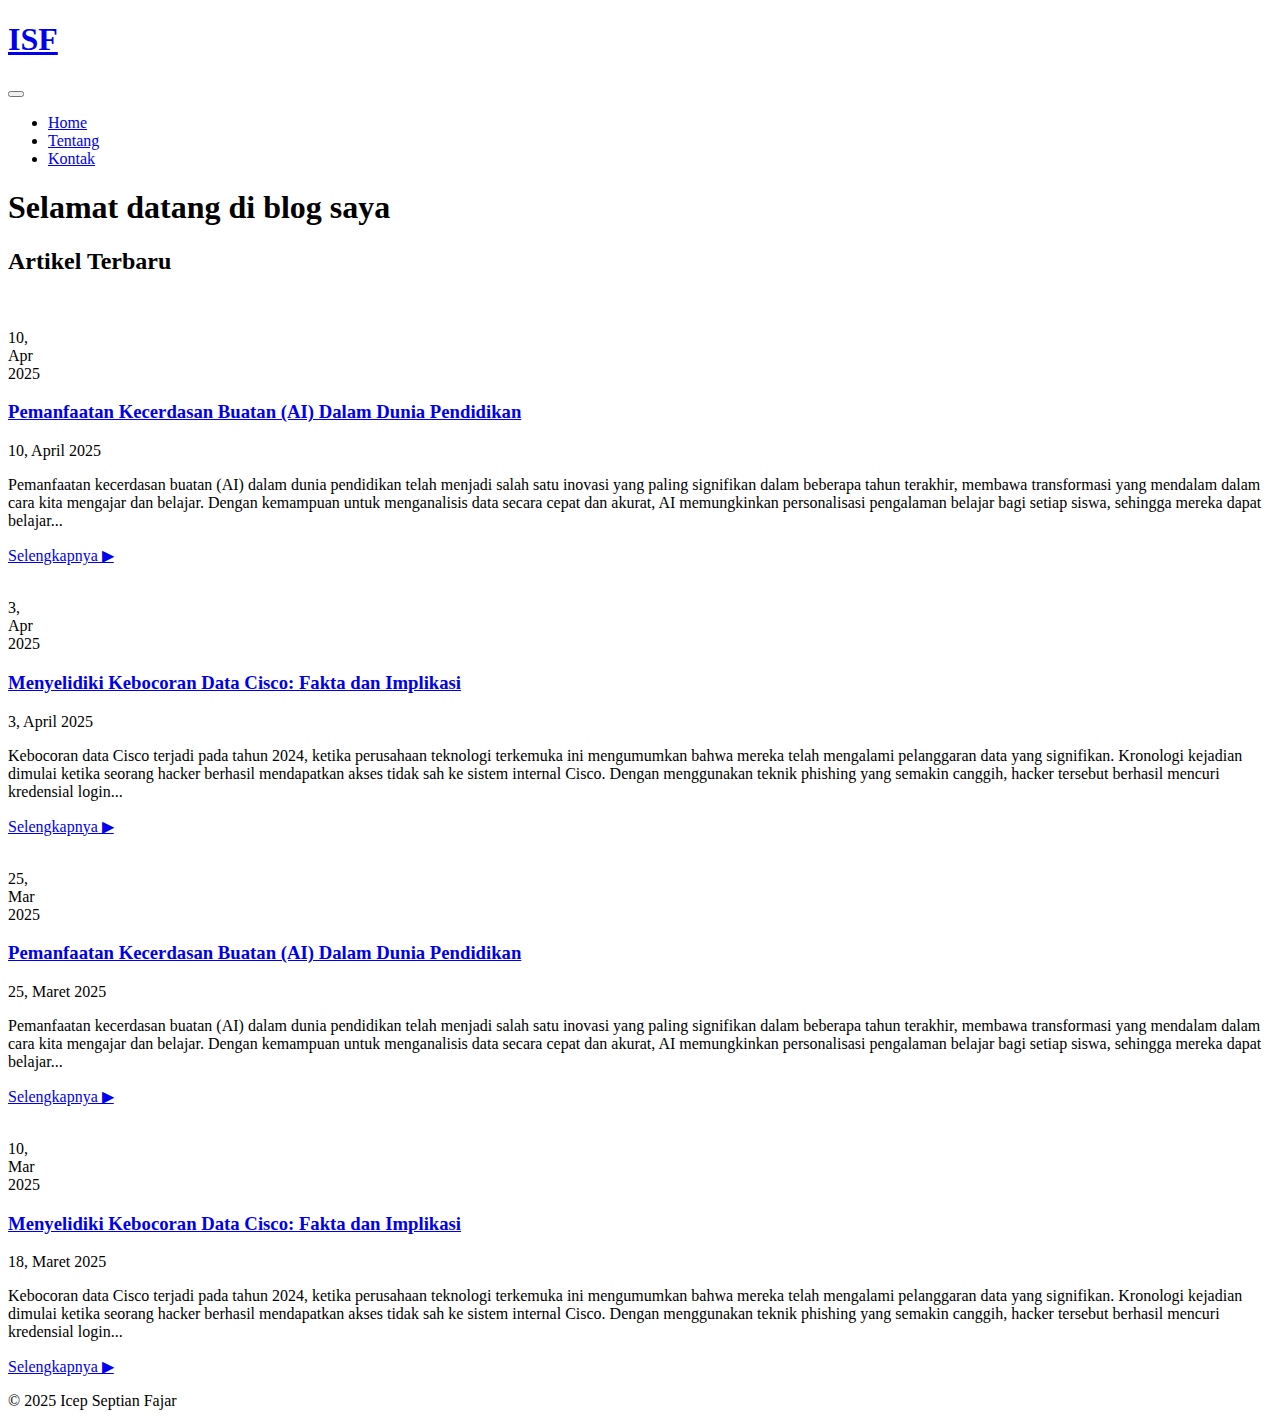
==== index.html @ f0180a8c "create base project" ====
<!DOCTYPE html>
<html lang="en">
    <head>
        <meta charset="UTF-8">
        <meta name="viewport" content="width=device-width, initial-scale=1.0">
        <title>Personal Blog - Icep Septian Fajar</title>
        <link rel="stylesheet" href="styles.css">
        <link rel="icon" href="img/icon.png" type="image/png">
        <link href="https://cdn.jsdelivr.net/npm/bootstrap@5.3.5/dist/css/bootstrap.min.css" rel="stylesheet" integrity="sha384-SgOJa3DmI69IUzQ2PVdRZhwQ+dy64/BUtbMJw1MZ8t5HZApcHrRKUc4W0kG879m7" crossorigin="anonymous">
        <link rel="stylesheet" href="styles/styles.css">
    </head>
    <body>
      <div class="container-xxxl">
        <nav class="navbar navbar-expand-lg bg-body-secondary px-3 sticky-top">
          <div class="container-fluid">
            <a class="navbar-brand text-" href="#">
              <h1>ISF</h1>
            </a>
            <button class="navbar-toggler" type="button" data-bs-toggle="collapse" data-bs-target="#navbarSupportedContent" aria-controls="navbarSupportedContent" aria-expanded="false" aria-label="Toggle navigation">
              <span class="navbar-toggler-icon"></span>
            </button>
            <div class="collapse navbar-collapse" id="navbarSupportedContent">
              <ul class="navbar-nav ms-auto mb-2 mb-lg-0">
                <li class="nav-item">
                  <a class="nav-link active" aria-current="page" href="#">Home</a>
                </li>
                <li class="nav-item">
                  <a class="nav-link" href="tentang">Tentang</a>
                </li>
                <li class="nav-item">
                  <a class="nav-link" href="kontak">Kontak</a>
                </li>
              </ul>
            </div>
          </div>
        </nav>
        <header class="px-3">
          <div class="container-fluid py-5">
            <div class="row">
              <div class="col-12 text-center">
                <h1>Selamat datang di blog saya</h1>
              </div>
          </div>
        </header>
        <main class="px-3">
          <div class="container-fluid py-2">
            <div class="row">
              <div class="col-12">
                <h2>Artikel Terbaru</h2>
              </div>
            </div>
            <div class="row row-cols justify-content-center py-2">
              <div class="col col-lg-6">
                <div class="card h-100">
                  <a href="4"><img class="img-fluid img-fit card-img-top position-relative" src="https://substackcdn.com/image/fetch/w_1200,h_600,c_fill,f_jpg,q_auto:good,fl_progressive:steep,g_auto/https%3A%2F%2Fsubstack-post-media.s3.amazonaws.com%2Fpublic%2Fimages%2F1582b354-6736-4fbd-99c1-2570cf528443_1024x682.jpeg" alt=""></a>
                  <p class="position-absolute bg-light text-center p-2 rounded-end">10, <br> Apr <br> 2025</p>
                  <div class="card-body">
                    <a href="4" class="link-underline link-underline-opacity-0 text-dark"><h3>Pemanfaatan Kecerdasan Buatan (AI) Dalam Dunia Pendidikan</h3></a>
                    <p class="">10, April 2025</p>
                    <div class="text-start">
                      <p>Pemanfaatan kecerdasan buatan (AI) dalam dunia pendidikan telah menjadi salah satu inovasi yang paling signifikan dalam beberapa tahun terakhir, membawa transformasi yang mendalam dalam cara kita mengajar dan belajar. Dengan kemampuan untuk menganalisis data secara cepat dan akurat, AI memungkinkan personalisasi pengalaman belajar bagi setiap siswa, sehingga mereka dapat belajar...</p>
                      <a href="4" class="link-underline link-underline-opacity-0 text-dark">Selengkapnya ▶</a>
                    </div>
                  </div>
                </div>
              </div>
              <div class="col col-lg-6">
                <div class="card h-100">
                  <a href="3"><img class="img-fluid img-fit card-img-top" src="https://www.dailycsr.com/photo/art/grande/73535680-51176338.jpg?v=1686905024" alt=""></a>
                  <p class="position-absolute bg-light text-center p-2 rounded-end">3, <br> Apr <br> 2025</p>
                  <div class="card-body">
                    <h3><a href="3" class="link-underline link-underline-opacity-0 text-dark">Menyelidiki Kebocoran Data Cisco: Fakta dan Implikasi</a></h3>
                    <p class="">3, April 2025</p>
                    <div class="text-start">
                      <p>Kebocoran data Cisco terjadi pada tahun 2024, ketika perusahaan teknologi terkemuka ini mengumumkan bahwa mereka telah mengalami pelanggaran data yang signifikan. Kronologi kejadian dimulai ketika seorang hacker berhasil mendapatkan akses tidak sah ke sistem internal Cisco. Dengan menggunakan teknik phishing yang semakin canggih, hacker tersebut berhasil mencuri kredensial login...</p>
                      <a href="3" class="link-underline link-underline-opacity-0 text-dark">Selengkapnya ▶</a>
                    </div>
                  </div>
                </div>
              </div>
            </div>
            <div class="row row-cols justify-content-center py-5">
              <div class="col">
                <div class="card h-100">
                  <a href="2"><img class="img-fluid img-fit card-img-top" src="https://substackcdn.com/image/fetch/w_1200,h_600,c_fill,f_jpg,q_auto:good,fl_progressive:steep,g_auto/https%3A%2F%2Fsubstack-post-media.s3.amazonaws.com%2Fpublic%2Fimages%2F1582b354-6736-4fbd-99c1-2570cf528443_1024x682.jpeg" alt=""></a>
                  <p class="position-absolute bg-light text-center p-2 rounded-end">25, <br> Mar <br> 2025</p>
                  <div class="card-body">
                    <h3><a href="2" class="link-underline link-underline-opacity-0 text-dark">Pemanfaatan Kecerdasan Buatan (AI) Dalam Dunia Pendidikan</a></h3>
                    <p class="">25, Maret 2025</p>
                    <div class="text-start">
                      <p>Pemanfaatan kecerdasan buatan (AI) dalam dunia pendidikan telah menjadi salah satu inovasi yang paling signifikan dalam beberapa tahun terakhir, membawa transformasi yang mendalam dalam cara kita mengajar dan belajar. Dengan kemampuan untuk menganalisis data secara cepat dan akurat, AI memungkinkan personalisasi pengalaman belajar bagi setiap siswa, sehingga mereka dapat belajar...</p>
                      <a href="2" class="link-underline link-underline-opacity-0 text-dark">Selengkapnya ▶</a>
                    </div>
                  </div>
                </div>
              </div>
              <div class="col">
                <div class="card h-100">
                  <a href="1"><img class="img-fluid img-fit card-img-top" src="https://www.dailycsr.com/photo/art/grande/73535680-51176338.jpg?v=1686905024" alt=""></a>
                  <p class="position-absolute bg-light text-center p-2 rounded-end">10, <br> Mar <br> 2025</p>
                  <div class="card-body">
                    <h3><a href="1" class="link-underline link-underline-opacity-0 text-dark">Menyelidiki Kebocoran Data Cisco: Fakta dan Implikasi</a></h3>
                    <p class="">18, Maret 2025</p>
                    <div class="text-start">
                      <p>Kebocoran data Cisco terjadi pada tahun 2024, ketika perusahaan teknologi terkemuka ini mengumumkan bahwa mereka telah mengalami pelanggaran data yang signifikan. Kronologi kejadian dimulai ketika seorang hacker berhasil mendapatkan akses tidak sah ke sistem internal Cisco. Dengan menggunakan teknik phishing yang semakin canggih, hacker tersebut berhasil mencuri kredensial login...</p>
                      <a href="1" class="link-underline link-underline-opacity-0 text-dark">Selengkapnya ▶</a>
                    </div>
                  </div>
                </div>
              </div>
            </div>
          </div>
        </main>
        <footer class="bg-light text-center text-lg-start px-3">
          <div class="text-center p-3">
            <p>© 2025 Icep Septian Fajar</p>
          </div>
        </footer>
      </div>
        

        <script src="https://cdn.jsdelivr.net/npm/bootstrap@5.3.5/dist/js/bootstrap.bundle.min.js" integrity="sha384-k6d4wzSIapyDyv1kpU366/PK5hCdSbCRGRCMv+eplOQJWyd1fbcAu9OCUj5zNLiq" crossorigin="anonymous"></script>
    </body>
---- styles/styles.css ----
.container-xxxl {
    max-width: 1400px;
    margin: 0 auto;
}
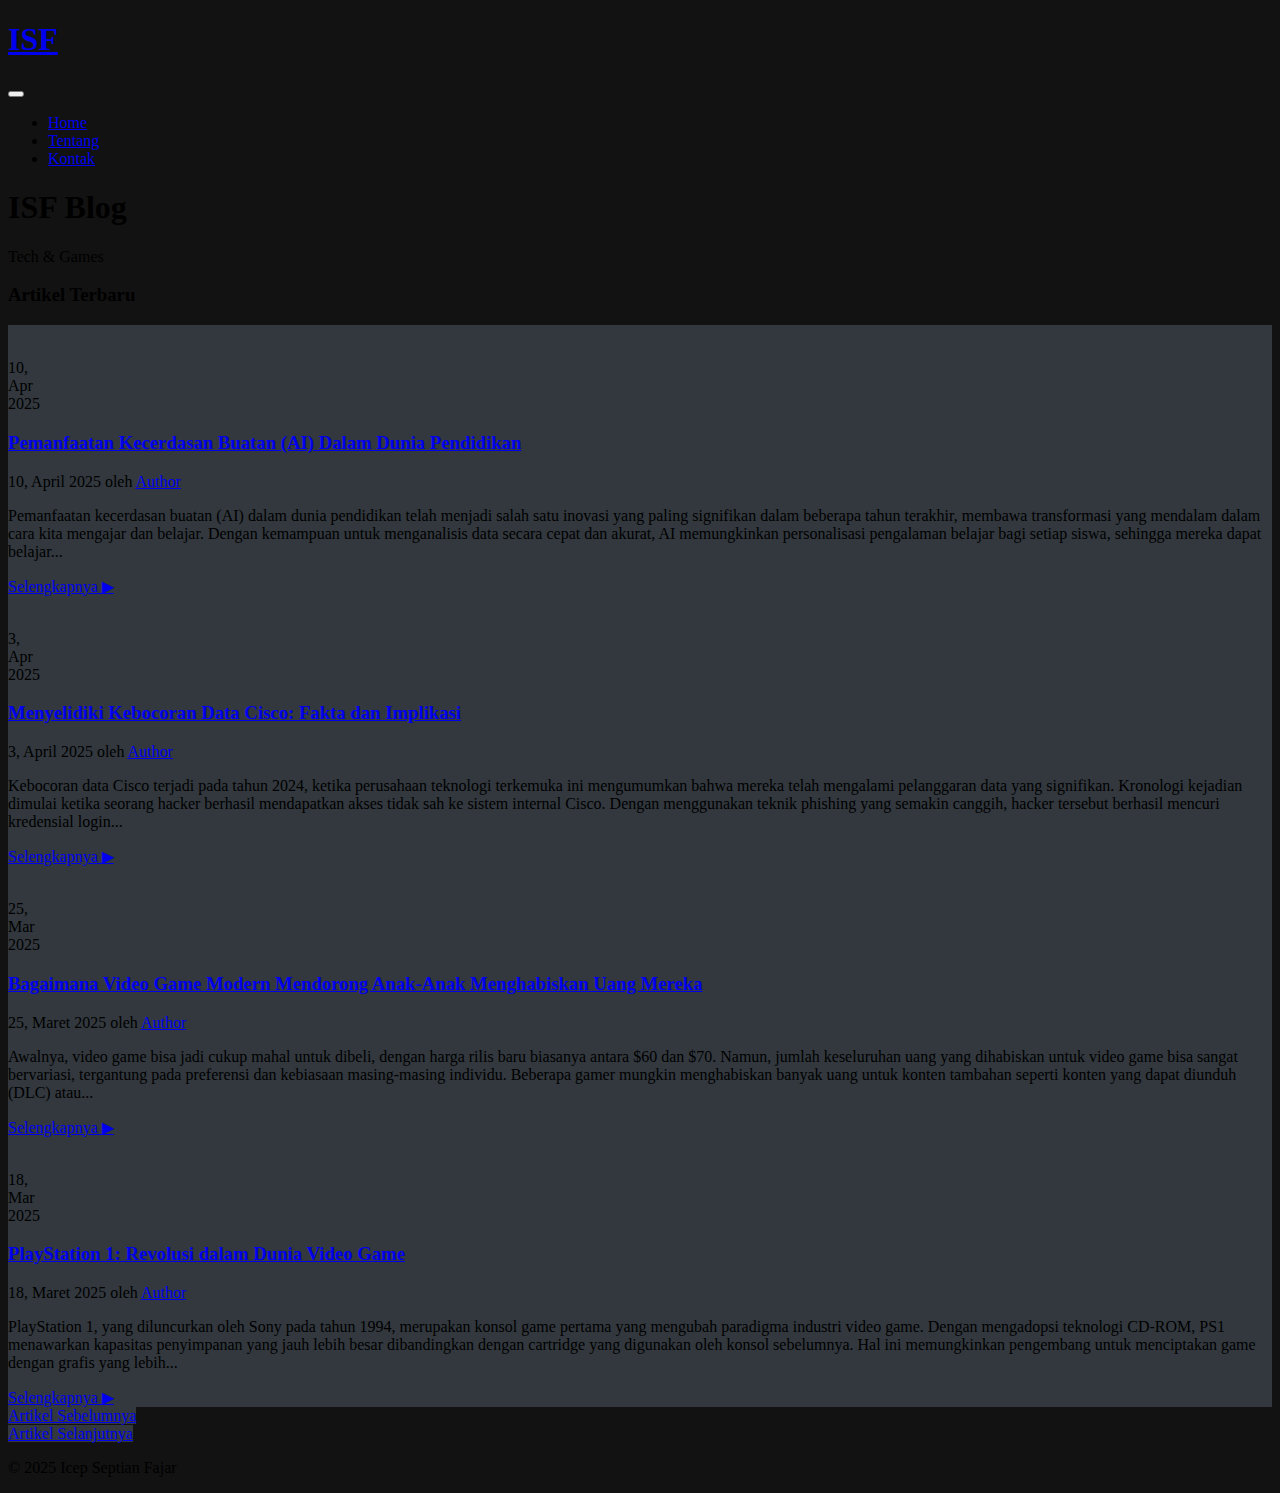
==== commit cae0ac72: "CSS for home's index.html" ====
--- a/index.html
+++ b/index.html
@@ -9,12 +9,12 @@
         <link href="https://cdn.jsdelivr.net/npm/bootstrap@5.3.5/dist/css/bootstrap.min.css" rel="stylesheet" integrity="sha384-SgOJa3DmI69IUzQ2PVdRZhwQ+dy64/BUtbMJw1MZ8t5HZApcHrRKUc4W0kG879m7" crossorigin="anonymous">
         <link rel="stylesheet" href="styles/styles.css">
     </head>
-    <body>
-      <div class="container-xxxl">
-        <nav class="navbar navbar-expand-lg bg-body-secondary px-3 sticky-top">
-          <div class="container-fluid">
-            <a class="navbar-brand text-" href="#">
-              <h1>ISF</h1>
+    <body class="bg-custom text-light">
+      <div class="container-xxxl bg-dark">
+        <nav class="shadow navbar navbar-expand-lg px-3 sticky-top border-bottom border-light-subtle bg-dark border-bottom border-body" data-bs-theme="dark">
+          <div class="container-xl">
+            <a class="navbar-brand" href="#">
+              <h1 class="fw-bolder text-light">ISF</h1>
             </a>
             <button class="navbar-toggler" type="button" data-bs-toggle="collapse" data-bs-target="#navbarSupportedContent" aria-controls="navbarSupportedContent" aria-expanded="false" aria-label="Toggle navigation">
               <span class="navbar-toggler-icon"></span>
@@ -22,97 +22,106 @@
             <div class="collapse navbar-collapse" id="navbarSupportedContent">
               <ul class="navbar-nav ms-auto mb-2 mb-lg-0">
                 <li class="nav-item">
-                  <a class="nav-link active" aria-current="page" href="#">Home</a>
+                  <a class="nav-link active text-light" aria-current="page" href="#">Home</a>
                 </li>
                 <li class="nav-item">
-                  <a class="nav-link" href="tentang">Tentang</a>
+                  <a class="nav-link text-light" href="tentang">Tentang</a>
                 </li>
                 <li class="nav-item">
-                  <a class="nav-link" href="kontak">Kontak</a>
+                  <a class="nav-link text-light" href="kontak">Kontak</a>
                 </li>
               </ul>
             </div>
           </div>
         </nav>
         <header class="px-3">
-          <div class="container-fluid py-5">
-            <div class="row">
-              <div class="col-12 text-center">
-                <h1>Selamat datang di blog saya</h1>
+          <div class="container-xl py-5">
+            <div class="row justify-content-center">
+              <div class="col-lg-12 text-center pt-5">
+                <h1 class="fw-bolder">ISF Blog</h1>
+                <p>Tech & Games </p>
               </div>
           </div>
         </header>
         <main class="px-3">
-          <div class="container-fluid py-2">
+          <div class="container-xl">
             <div class="row">
-              <div class="col-12">
-                <h2>Artikel Terbaru</h2>
+              <div class="col-12 pb-3">
+                <h3>Artikel Terbaru</h3>
               </div>
             </div>
-            <div class="row row-cols justify-content-center py-2">
-              <div class="col col-lg-6">
-                <div class="card h-100">
+            <div class="row row-cols justify-content-center pb-1">
+              <div class="col-lg-6 mb-5">
+                <div class="card h-100 card-bg text-light shadow">
                   <a href="4"><img class="img-fluid img-fit card-img-top position-relative" src="https://substackcdn.com/image/fetch/w_1200,h_600,c_fill,f_jpg,q_auto:good,fl_progressive:steep,g_auto/https%3A%2F%2Fsubstack-post-media.s3.amazonaws.com%2Fpublic%2Fimages%2F1582b354-6736-4fbd-99c1-2570cf528443_1024x682.jpeg" alt=""></a>
-                  <p class="position-absolute bg-light text-center p-2 rounded-end">10, <br> Apr <br> 2025</p>
+                  <p class="fst-italic card-date position-absolute card-bg text-center p-2 rounded-bottom">10, <br> Apr <br> 2025</p>
                   <div class="card-body">
-                    <a href="4" class="link-underline link-underline-opacity-0 text-dark"><h3>Pemanfaatan Kecerdasan Buatan (AI) Dalam Dunia Pendidikan</h3></a>
-                    <p class="">10, April 2025</p>
+                    <a href="4" class="link-underline link-underline-opacity-0 text-light"><h3>Pemanfaatan Kecerdasan Buatan (AI) Dalam Dunia Pendidikan</h3></a>
+                    <p class="fst-italic">10, April 2025 oleh <a class="link-underline link-underline-opacity-0 text-light" href="tentang/">Author</a></p>
                     <div class="text-start">
                       <p>Pemanfaatan kecerdasan buatan (AI) dalam dunia pendidikan telah menjadi salah satu inovasi yang paling signifikan dalam beberapa tahun terakhir, membawa transformasi yang mendalam dalam cara kita mengajar dan belajar. Dengan kemampuan untuk menganalisis data secara cepat dan akurat, AI memungkinkan personalisasi pengalaman belajar bagi setiap siswa, sehingga mereka dapat belajar...</p>
-                      <a href="4" class="link-underline link-underline-opacity-0 text-dark">Selengkapnya ▶</a>
+                      <a href="4" class="link-underline link-underline-opacity-0 text-light">Selengkapnya ▶</a>
                     </div>
                   </div>
                 </div>
               </div>
-              <div class="col col-lg-6">
-                <div class="card h-100">
+              <div class="col-lg-6 mb-5">
+                <div class="card h-100 card-bg text-light shadow">
                   <a href="3"><img class="img-fluid img-fit card-img-top" src="https://www.dailycsr.com/photo/art/grande/73535680-51176338.jpg?v=1686905024" alt=""></a>
-                  <p class="position-absolute bg-light text-center p-2 rounded-end">3, <br> Apr <br> 2025</p>
+                  <p class="fst-italic card-date position-absolute card-bg text-center p-2 rounded-bottom">3, <br> Apr <br> 2025</p>
                   <div class="card-body">
-                    <h3><a href="3" class="link-underline link-underline-opacity-0 text-dark">Menyelidiki Kebocoran Data Cisco: Fakta dan Implikasi</a></h3>
-                    <p class="">3, April 2025</p>
+                    <h3><a href="3" class="link-underline link-underline-opacity-0 text-light">Menyelidiki Kebocoran Data Cisco: Fakta dan Implikasi</a></h3>
+                    <p class="fst-italic">3, April 2025 oleh <a class="link-underline link-underline-opacity-0 text-light" href="tentang/">Author</a></p>
                     <div class="text-start">
                       <p>Kebocoran data Cisco terjadi pada tahun 2024, ketika perusahaan teknologi terkemuka ini mengumumkan bahwa mereka telah mengalami pelanggaran data yang signifikan. Kronologi kejadian dimulai ketika seorang hacker berhasil mendapatkan akses tidak sah ke sistem internal Cisco. Dengan menggunakan teknik phishing yang semakin canggih, hacker tersebut berhasil mencuri kredensial login...</p>
-                      <a href="3" class="link-underline link-underline-opacity-0 text-dark">Selengkapnya ▶</a>
+                      <a href="3" class="link-underline link-underline-opacity-0 text-light">Selengkapnya ▶</a>
                     </div>
                   </div>
                 </div>
               </div>
             </div>
-            <div class="row row-cols justify-content-center py-5">
-              <div class="col">
-                <div class="card h-100">
-                  <a href="2"><img class="img-fluid img-fit card-img-top" src="https://substackcdn.com/image/fetch/w_1200,h_600,c_fill,f_jpg,q_auto:good,fl_progressive:steep,g_auto/https%3A%2F%2Fsubstack-post-media.s3.amazonaws.com%2Fpublic%2Fimages%2F1582b354-6736-4fbd-99c1-2570cf528443_1024x682.jpeg" alt=""></a>
-                  <p class="position-absolute bg-light text-center p-2 rounded-end">25, <br> Mar <br> 2025</p>
+            <div class="row row-cols justify-content-center pb-5">
+              <div class="col-lg-6 mb-5">
+                <div class="card h-100 card-bg text-light shadow">
+                  <a href="2"><img class="img-fluid img-fit card-img-top" src="https://www.trustedreviews.com/wp-content/uploads/sites/7/2024/02/GameSir-X3-8-1-1024x576.jpeg" alt=""></a>
+                  <p class="fst-italic card-date position-absolute card-bg text-center p-2 rounded-bottom">25, <br> Mar <br> 2025</p>
                   <div class="card-body">
-                    <h3><a href="2" class="link-underline link-underline-opacity-0 text-dark">Pemanfaatan Kecerdasan Buatan (AI) Dalam Dunia Pendidikan</a></h3>
-                    <p class="">25, Maret 2025</p>
+                    <h3><a href="2" class="link-underline link-underline-opacity-0 text-light">Bagaimana Video Game Modern Mendorong Anak-Anak Menghabiskan Uang Mereka </a></h3>
+                    <p class="fst-italic">25, Maret 2025 oleh <a class="link-underline link-underline-opacity-0 text-light" href="tentang/">Author</a></p>
                     <div class="text-start">
-                      <p>Pemanfaatan kecerdasan buatan (AI) dalam dunia pendidikan telah menjadi salah satu inovasi yang paling signifikan dalam beberapa tahun terakhir, membawa transformasi yang mendalam dalam cara kita mengajar dan belajar. Dengan kemampuan untuk menganalisis data secara cepat dan akurat, AI memungkinkan personalisasi pengalaman belajar bagi setiap siswa, sehingga mereka dapat belajar...</p>
-                      <a href="2" class="link-underline link-underline-opacity-0 text-dark">Selengkapnya ▶</a>
+                      <p>Awalnya, video game bisa jadi cukup mahal untuk dibeli, dengan harga rilis baru biasanya antara $60 dan $70. Namun, jumlah keseluruhan uang yang dihabiskan untuk video game bisa sangat bervariasi, tergantung pada preferensi dan kebiasaan masing-masing individu. Beberapa gamer mungkin menghabiskan banyak uang untuk konten tambahan seperti konten yang dapat diunduh (DLC) atau...</p>
+                      <a href="2" class="link-underline link-underline-opacity-0 text-light">Selengkapnya ▶</a>
                     </div>
                   </div>
                 </div>
               </div>
-              <div class="col">
-                <div class="card h-100">
-                  <a href="1"><img class="img-fluid img-fit card-img-top" src="https://www.dailycsr.com/photo/art/grande/73535680-51176338.jpg?v=1686905024" alt=""></a>
-                  <p class="position-absolute bg-light text-center p-2 rounded-end">10, <br> Mar <br> 2025</p>
+              <div class="col-lg-6 mb-5">
+                <div class="card h-100 card-bg text-light shadow">
+                  <a href="1"><img class="img-fluid img-fit card-img-top" src="https://gamerblog.ir/uploads/images/blogs/674eceddf22ad39e29d39bb4/ps1.webp" alt=""></a>
+                  <p class="fst-italic  card-date position-absolute card-bg text-center p-2 rounded-bottom">18, <br> Mar <br> 2025</p>
                   <div class="card-body">
-                    <h3><a href="1" class="link-underline link-underline-opacity-0 text-dark">Menyelidiki Kebocoran Data Cisco: Fakta dan Implikasi</a></h3>
-                    <p class="">18, Maret 2025</p>
+                    <h3><a href="1" class="link-underline link-underline-opacity-0 text-light">PlayStation 1: Revolusi dalam Dunia Video Game</a></h3>
+                    <p class="fst-italic">18, Maret 2025 oleh <a class="link-underline link-underline-opacity-0 text-light" href="tentang/">Author</a></p>
                     <div class="text-start">
-                      <p>Kebocoran data Cisco terjadi pada tahun 2024, ketika perusahaan teknologi terkemuka ini mengumumkan bahwa mereka telah mengalami pelanggaran data yang signifikan. Kronologi kejadian dimulai ketika seorang hacker berhasil mendapatkan akses tidak sah ke sistem internal Cisco. Dengan menggunakan teknik phishing yang semakin canggih, hacker tersebut berhasil mencuri kredensial login...</p>
-                      <a href="1" class="link-underline link-underline-opacity-0 text-dark">Selengkapnya ▶</a>
+                      <p>PlayStation 1, yang diluncurkan oleh Sony pada tahun 1994, merupakan konsol game pertama yang mengubah paradigma industri video game. Dengan mengadopsi teknologi CD-ROM, PS1 menawarkan kapasitas penyimpanan yang jauh lebih besar dibandingkan dengan cartridge yang digunakan oleh konsol sebelumnya. Hal ini memungkinkan pengembang untuk menciptakan game dengan grafis yang lebih...</p>
+                      <a href="1" class="link-underline link-underline-opacity-0 text-light">Selengkapnya ▶</a>
                     </div>
                   </div>
                 </div>
               </div>
             </div>
+            <div class="row justify-content-between mb-5">
+              <div class="col-sm-4 text-start">
+                <a class="link-underline link-underline-opacity-0 text-light card-bg shadow rounded p-3" href="#">Artikel Sebelumnya</a>
+              </div>
+              <div class="col-sm-4 text-end">
+                <a class="link-underline link-underline-opacity-0 text-light card-bg shadow rounded p-3" href="#">Artikel Selanjutnya</a>
+              </div>
+            </div>
           </div>
         </main>
-        <footer class="bg-light text-center text-lg-start px-3">
-          <div class="text-center p-3">
+        <footer class="bg-dark text-center text-lg-start px-3">
+          <div class="text-center p-3 container-xl">
             <p>© 2025 Icep Septian Fajar</p>
           </div>
         </footer>
--- a/styles/styles.css
+++ b/styles/styles.css
@@ -1,4 +1,17 @@
 .container-xxxl {
     max-width: 1400px;
     margin: 0 auto;
+}
+.bg-custom {
+    background-color: #121212;
+}
+.card-bg {
+    background-color: #32383e;
+}
+.card-date {
+    left: 8px;
+}
+a:hover {
+    opacity: 0.9;
+    transition: opacity 0.5s ease;
 }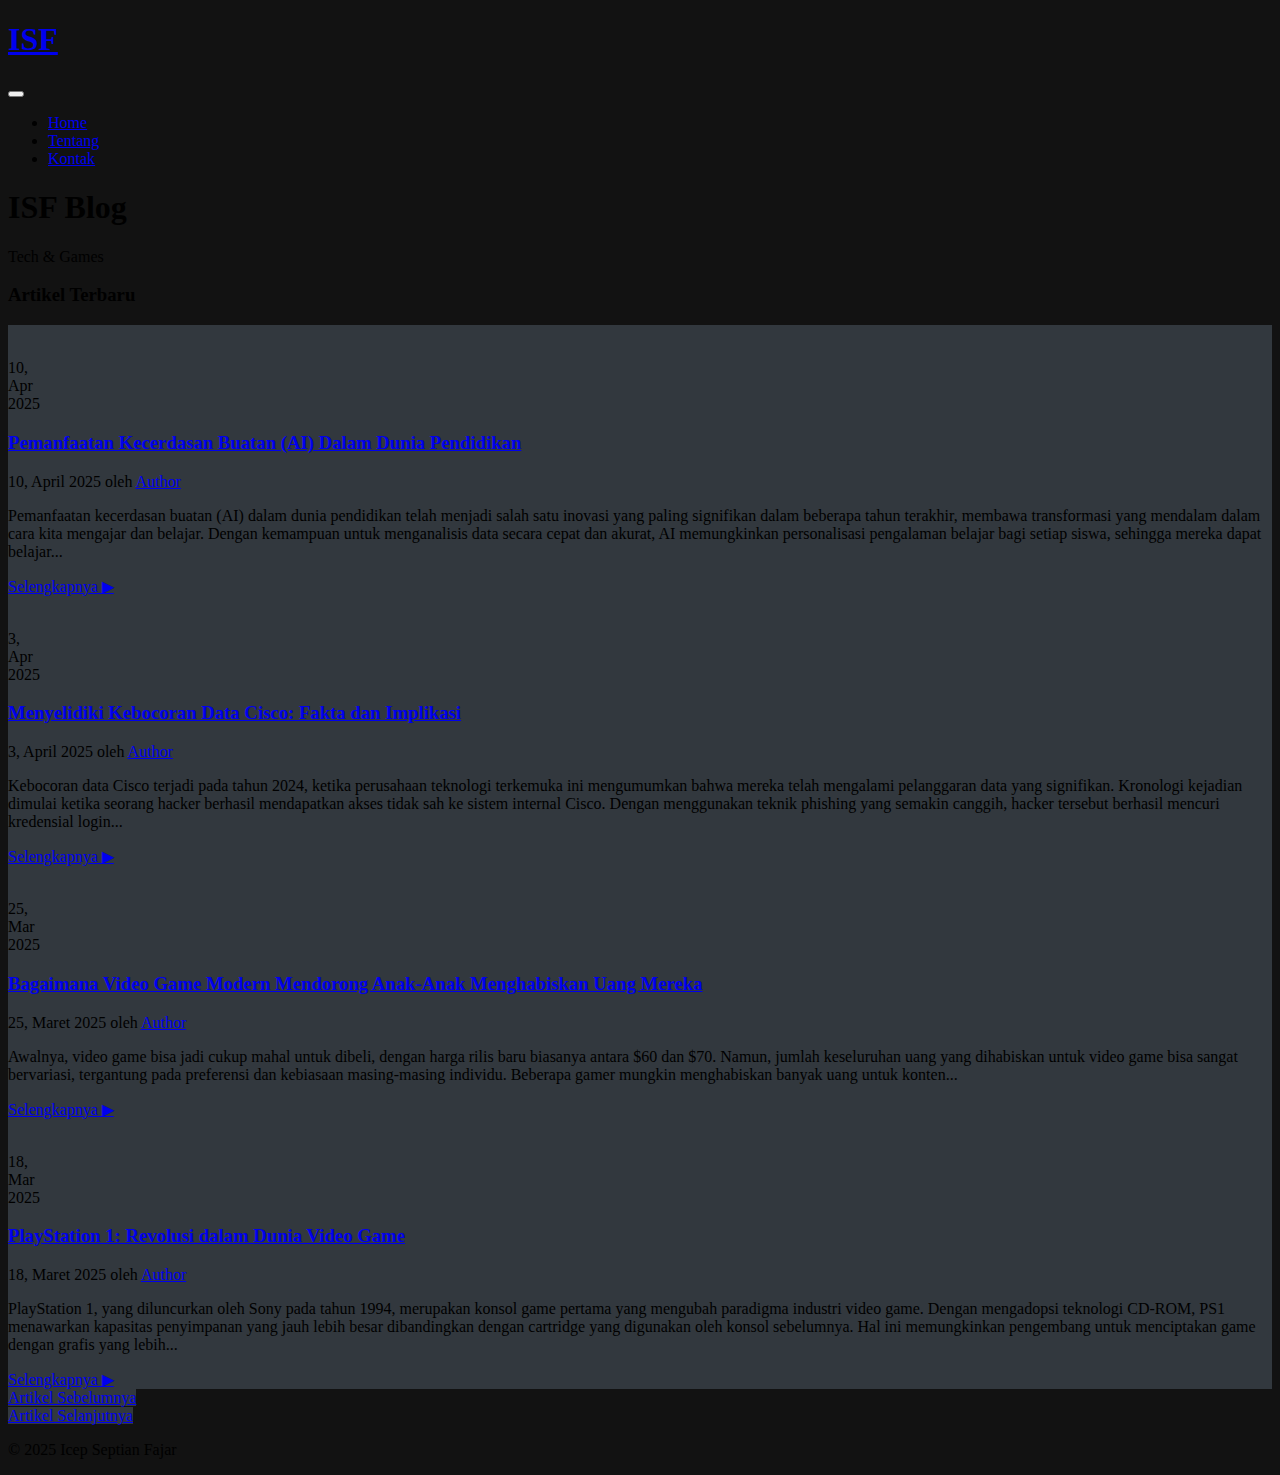
==== commit d13ef377: "finishing blog pages" ====
--- a/index.html
+++ b/index.html
@@ -13,7 +13,7 @@
       <div class="container-xxxl bg-dark">
         <nav class="shadow navbar navbar-expand-lg px-3 sticky-top border-bottom border-light-subtle bg-dark border-bottom border-body" data-bs-theme="dark">
           <div class="container-xl">
-            <a class="navbar-brand" href="#">
+            <a class="navbar-brand" href="/">
               <h1 class="fw-bolder text-light">ISF</h1>
             </a>
             <button class="navbar-toggler" type="button" data-bs-toggle="collapse" data-bs-target="#navbarSupportedContent" aria-controls="navbarSupportedContent" aria-expanded="false" aria-label="Toggle navigation">
@@ -22,7 +22,7 @@
             <div class="collapse navbar-collapse" id="navbarSupportedContent">
               <ul class="navbar-nav ms-auto mb-2 mb-lg-0">
                 <li class="nav-item">
-                  <a class="nav-link active text-light" aria-current="page" href="#">Home</a>
+                  <a class="nav-link active text-light" aria-current="page" href="/">Home</a>
                 </li>
                 <li class="nav-item">
                   <a class="nav-link text-light" href="tentang">Tentang</a>
@@ -89,7 +89,7 @@
                     <h3><a href="2" class="link-underline link-underline-opacity-0 text-light">Bagaimana Video Game Modern Mendorong Anak-Anak Menghabiskan Uang Mereka </a></h3>
                     <p class="fst-italic">25, Maret 2025 oleh <a class="link-underline link-underline-opacity-0 text-light" href="tentang/">Author</a></p>
                     <div class="text-start">
-                      <p>Awalnya, video game bisa jadi cukup mahal untuk dibeli, dengan harga rilis baru biasanya antara $60 dan $70. Namun, jumlah keseluruhan uang yang dihabiskan untuk video game bisa sangat bervariasi, tergantung pada preferensi dan kebiasaan masing-masing individu. Beberapa gamer mungkin menghabiskan banyak uang untuk konten tambahan seperti konten yang dapat diunduh (DLC) atau...</p>
+                      <p>Awalnya, video game bisa jadi cukup mahal untuk dibeli, dengan harga rilis baru biasanya antara $60 dan $70. Namun, jumlah keseluruhan uang yang dihabiskan untuk video game bisa sangat bervariasi, tergantung pada preferensi dan kebiasaan masing-masing individu. Beberapa gamer mungkin menghabiskan banyak uang untuk konten...</p>
                       <a href="2" class="link-underline link-underline-opacity-0 text-light">Selengkapnya ▶</a>
                     </div>
                   </div>
@@ -110,12 +110,12 @@
                 </div>
               </div>
             </div>
-            <div class="row justify-content-between mb-5">
-              <div class="col-sm-4 text-start">
-                <a class="link-underline link-underline-opacity-0 text-light card-bg shadow rounded p-3" href="#">Artikel Sebelumnya</a>
+            <div class="d-flex mb-5">
+              <div class="me-auto">
+                <a class="link-underline link-underline-opacity-0 text-light card-bg shadow rounded p-3" href="/">Artikel Sebelumnya</a>
               </div>
               <div class="col-sm-4 text-end">
-                <a class="link-underline link-underline-opacity-0 text-light card-bg shadow rounded p-3" href="#">Artikel Selanjutnya</a>
+                <a class="link-underline link-underline-opacity-0 text-light card-bg shadow rounded p-3" href="/">Artikel Selanjutnya</a>
               </div>
             </div>
           </div>
--- a/styles/styles.css
+++ b/styles/styles.css
@@ -14,4 +14,24 @@
 a:hover {
     opacity: 0.9;
     transition: opacity 0.5s ease;
+}
+.img-cropped {
+    object-fit: cover;
+    object-position: center center;
+    width: 250px;
+    height: 250px;
+}
+.kontak-img {
+    width: 28px;
+    height: 100%;
+    object-fit: cover;
+}
+.error{
+    color: #ff2424;
+}
+.btn-form {
+    background-color: #454d55;
+}
+.btn-form:hover {
+    background-color: #3c434a;
 }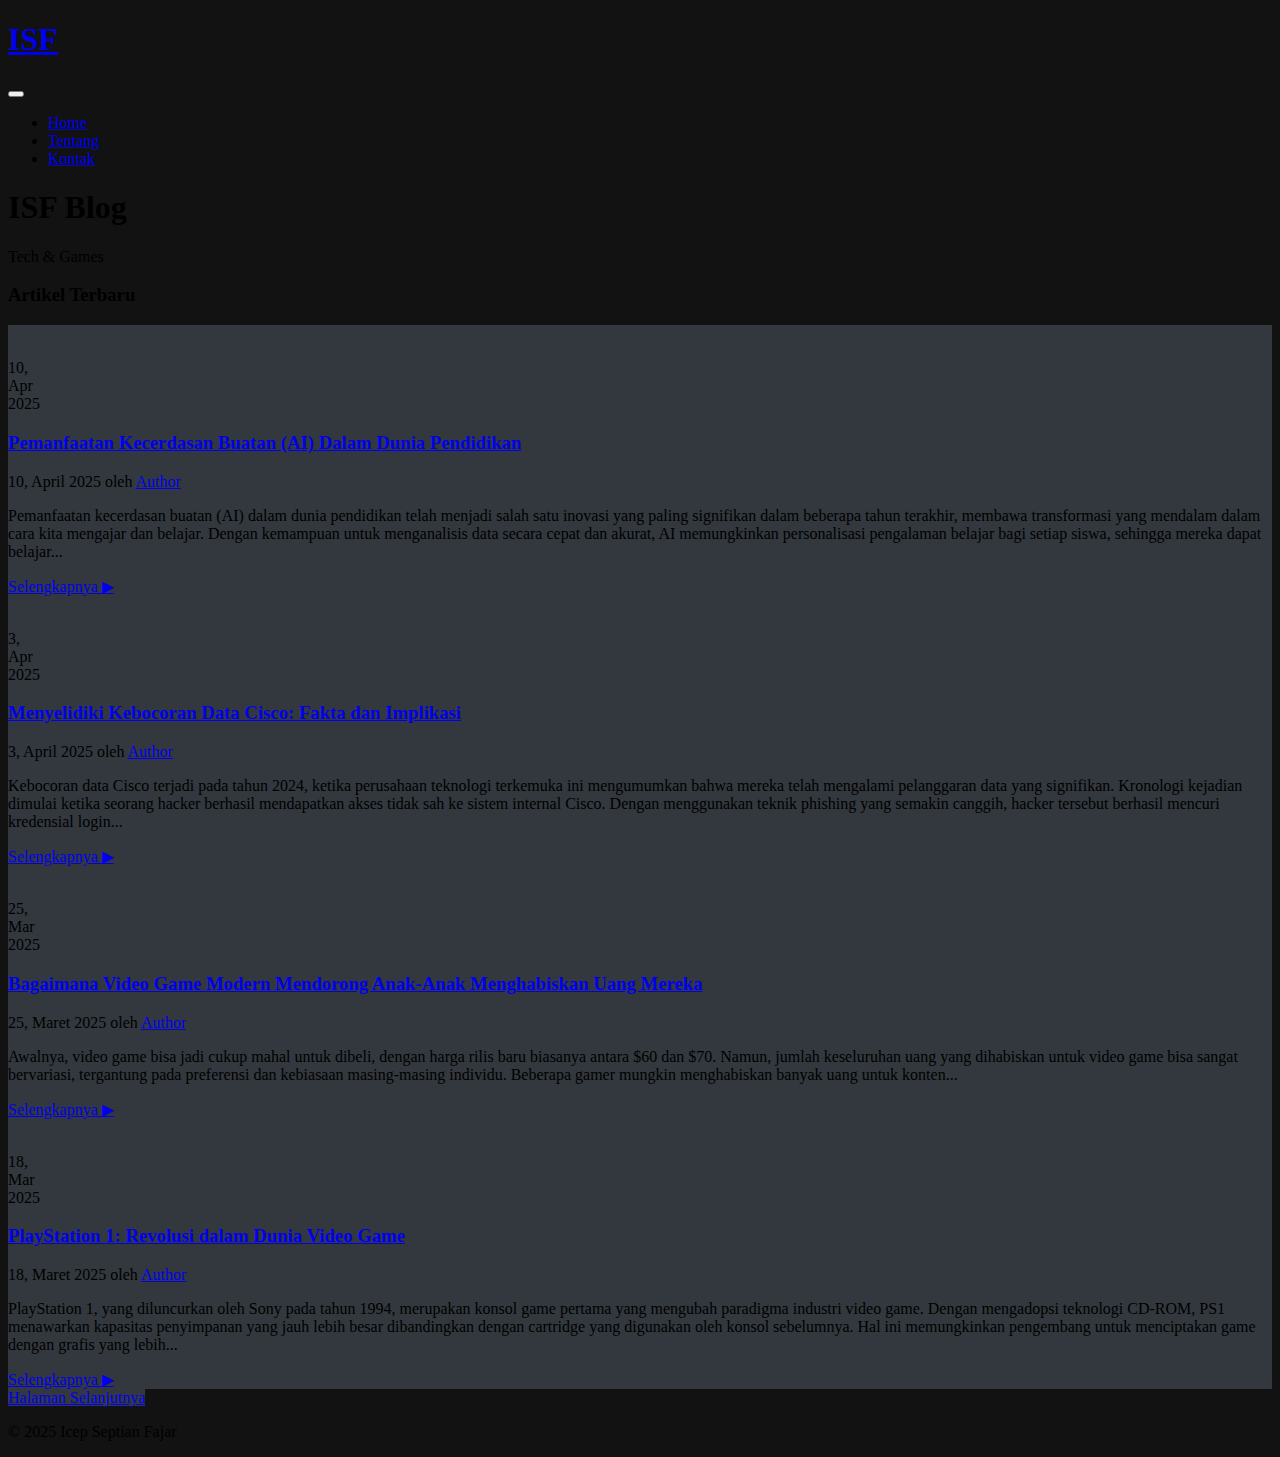
==== commit 36ed11f5: "finishing" ====
--- a/index.html
+++ b/index.html
@@ -13,7 +13,7 @@
       <div class="container-xxxl bg-dark">
         <nav class="shadow navbar navbar-expand-lg px-3 sticky-top border-bottom border-light-subtle bg-dark border-bottom border-body" data-bs-theme="dark">
           <div class="container-xl">
-            <a class="navbar-brand" href="/">
+            <a class="navbar-brand" href="#">
               <h1 class="fw-bolder text-light">ISF</h1>
             </a>
             <button class="navbar-toggler" type="button" data-bs-toggle="collapse" data-bs-target="#navbarSupportedContent" aria-controls="navbarSupportedContent" aria-expanded="false" aria-label="Toggle navigation">
@@ -22,7 +22,7 @@
             <div class="collapse navbar-collapse" id="navbarSupportedContent">
               <ul class="navbar-nav ms-auto mb-2 mb-lg-0">
                 <li class="nav-item">
-                  <a class="nav-link active text-light" aria-current="page" href="/">Home</a>
+                  <a class="nav-link active text-light" aria-current="page" href="#">Home</a>
                 </li>
                 <li class="nav-item">
                   <a class="nav-link text-light" href="tentang">Tentang</a>
@@ -86,7 +86,7 @@
                   <a href="2"><img class="img-fluid img-fit card-img-top" src="https://www.trustedreviews.com/wp-content/uploads/sites/7/2024/02/GameSir-X3-8-1-1024x576.jpeg" alt=""></a>
                   <p class="fst-italic card-date position-absolute card-bg text-center p-2 rounded-bottom">25, <br> Mar <br> 2025</p>
                   <div class="card-body">
-                    <h3><a href="2" class="link-underline link-underline-opacity-0 text-light">Bagaimana Video Game Modern Mendorong Anak-Anak Menghabiskan Uang Mereka </a></h3>
+                    <h3><a href="2" class="link-underline link-underline-opacity-0 text-light">Bagaimana Video Game Modern Mendorong Anak-Anak Menghabiskan Uang Mereka</a></h3>
                     <p class="fst-italic">25, Maret 2025 oleh <a class="link-underline link-underline-opacity-0 text-light" href="tentang/">Author</a></p>
                     <div class="text-start">
                       <p>Awalnya, video game bisa jadi cukup mahal untuk dibeli, dengan harga rilis baru biasanya antara $60 dan $70. Namun, jumlah keseluruhan uang yang dihabiskan untuk video game bisa sangat bervariasi, tergantung pada preferensi dan kebiasaan masing-masing individu. Beberapa gamer mungkin menghabiskan banyak uang untuk konten...</p>
@@ -112,10 +112,9 @@
             </div>
             <div class="d-flex mb-5">
               <div class="me-auto">
-                <a class="link-underline link-underline-opacity-0 text-light card-bg shadow rounded p-3" href="/">Artikel Sebelumnya</a>
               </div>
               <div class="col-sm-4 text-end">
-                <a class="link-underline link-underline-opacity-0 text-light card-bg shadow rounded p-3" href="/">Artikel Selanjutnya</a>
+                <a class="link-underline link-underline-opacity-0 text-light card-bg shadow rounded p-3" href="#">Halaman Selanjutnya</a>
               </div>
             </div>
           </div>
